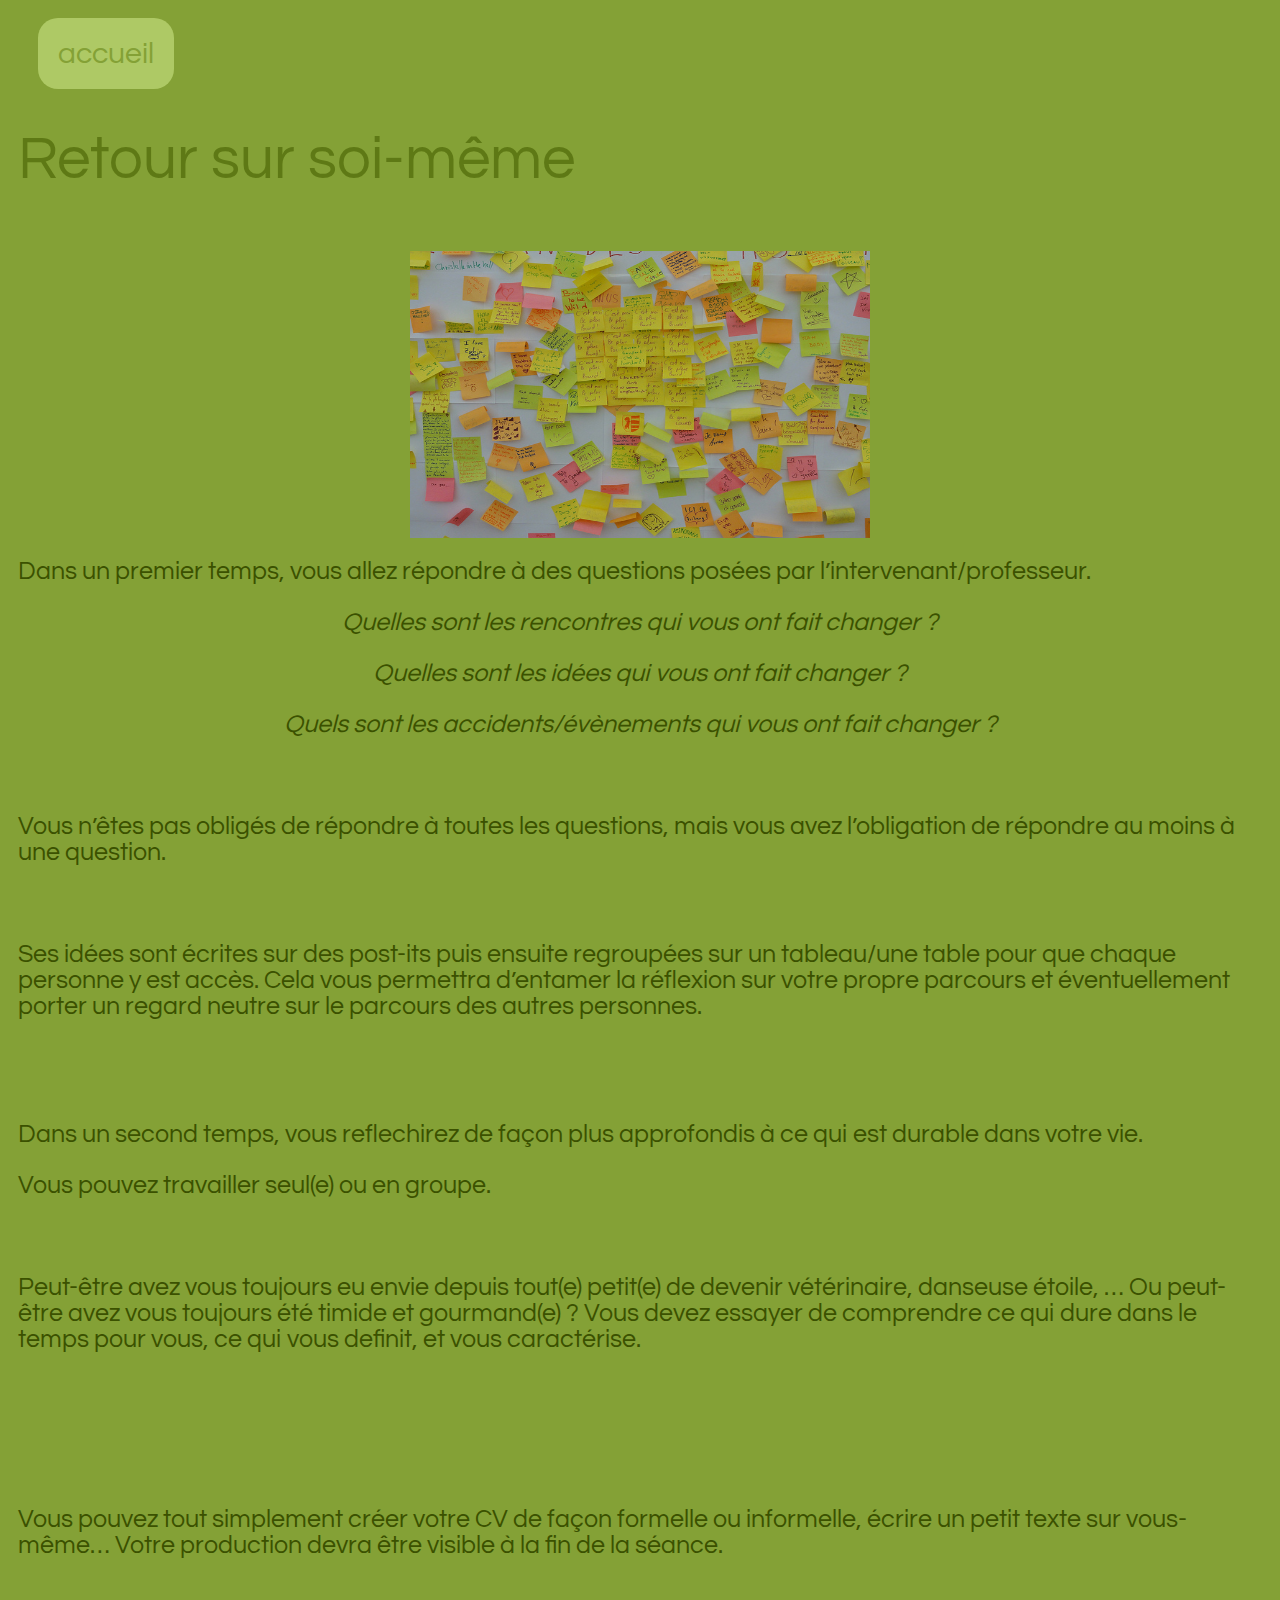
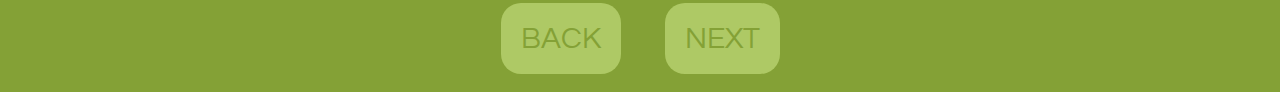
==== activity3.html @ 9ede2c9e "1hr left" ====
<!-- FRONT PAGE -->
<!DOCTYPE html>
<html>
<head>
<title>Student front page</title>
<link href="css/student.css" rel="stylesheet" />
<link href='http://fonts.googleapis.com/css?family=Questrial' rel='stylesheet' type='text/css'>
<script src="https://ajax.googleapis.com/ajax/libs/jquery/2.1.3/jquery.min.js"></script>
   
</head>

<body>
<br>
<a class="mybutt" href="student_frontpage.html">accueil</a>
<br>

<p style="font-size:60px;">Retour sur soi-même</p>

<img style="display: block; margin-left: auto; margin-right: auto;" src="img/post.jpg" alt="stave jobs" width="460" height="287" /></p>

<div class="content2"

<p><span style="font-weight: 400;">Dans un premier temps, vous allez r&eacute;pondre &agrave; des questions pos&eacute;es par l&rsquo;intervenant/professeur. </span></p>
<p style="text-align: center;"><em><span style="font-weight: 400;">Quelles sont les rencontres qui vous ont fait changer ? </span></em></p>
<p style="text-align: center;"><em><span style="font-weight: 400;">Quelles sont les id&eacute;es qui vous ont fait changer ? </span></em></p>
<p style="text-align: center;"><em><span style="font-weight: 400;">Quels sont les accidents/&eacute;v&egrave;nements qui vous ont fait changer ?</span></em></p>
<p>&nbsp;</p>
<p><span style="font-weight: 400;">Vous n&rsquo;&ecirc;tes pas oblig&eacute;s de r&eacute;pondre &agrave; toutes les questions, mais vous avez l&rsquo;obligation de r&eacute;pondre au moins &agrave; une question. </span></p>
<p>&nbsp;</p>
<p><span style="font-weight: 400;">Ses id&eacute;es sont &eacute;crites sur des post-its puis ensuite regroup&eacute;es sur un tableau/une table pour que chaque personne y est acc&egrave;s. Cela vous permettra d&rsquo;entamer la r&eacute;flexion sur votre propre parcours et &eacute;ventuellement porter un regard neutre sur le parcours des autres personnes. </span></p>
<p><br /><br /></p>
<p><span style="font-weight: 400;">Dans un second temps, vous reflechirez de fa&ccedil;on plus approfondis &agrave; ce qui est durable dans votre vie. </span></p>
<p><span style="font-weight: 400;">Vous pouvez travailler seul(e) ou en groupe.</span></p>
<p>&nbsp;</p>
<p><span style="font-weight: 400;">Peut-&ecirc;tre avez vous toujours eu envie depuis tout(e) petit(e) de devenir v&eacute;t&eacute;rinaire, danseuse &eacute;toile, &hellip; Ou peut-&ecirc;tre avez vous toujours &eacute;t&eacute; timide et gourmand(e) ? Vous devez essayer de comprendre ce qui dure dans le temps pour vous, ce qui vous definit, et vous caract&eacute;rise. </span></p>
<p><br /><br /><br /><br /></p>
<p><span style="font-weight: 400;">Vous pouvez tout simplement cr&eacute;er votre CV de fa&ccedil;on formelle ou informelle, &eacute;crire un petit texte sur vous-m&ecirc;me&hellip; Votre production devra &ecirc;tre visible &agrave; la fin de la s&eacute;ance. </span></p>

</div>

<br>
<p style="text-align:center;">
<a class="mybutt" href="activity2.html">BACK</a>
<a class="mybutt" href="activity4.html">NEXT</a>
</p>

</body>



</html>
---- css/student.css ----
body {
	background-color:#84A136;
	color: #5E7915;
	font-family: Questrial;
	font-size:20px;
	padding: 10px;
}

.menu {
	text-decoration:none;
	color:#3B5100;
	font-size:40px;
	
	
}

.content {
	position:relative;
	text-align:center;
	
}

.content2 {
	color:#3B5100;
	font-size:25px;
}

.graphic {
	position:absolute;
	right:-30px;
	bottom:-40px;
	z-index:-2;
}

.film {
	text-align:center;
}

.mybutt {
		background-color:#AEC965;
	padding:20px;
	border-radius:20px;
	color:#84A136;
	font-size:30px;
	text-decoration:none;
	margin:20px;
}
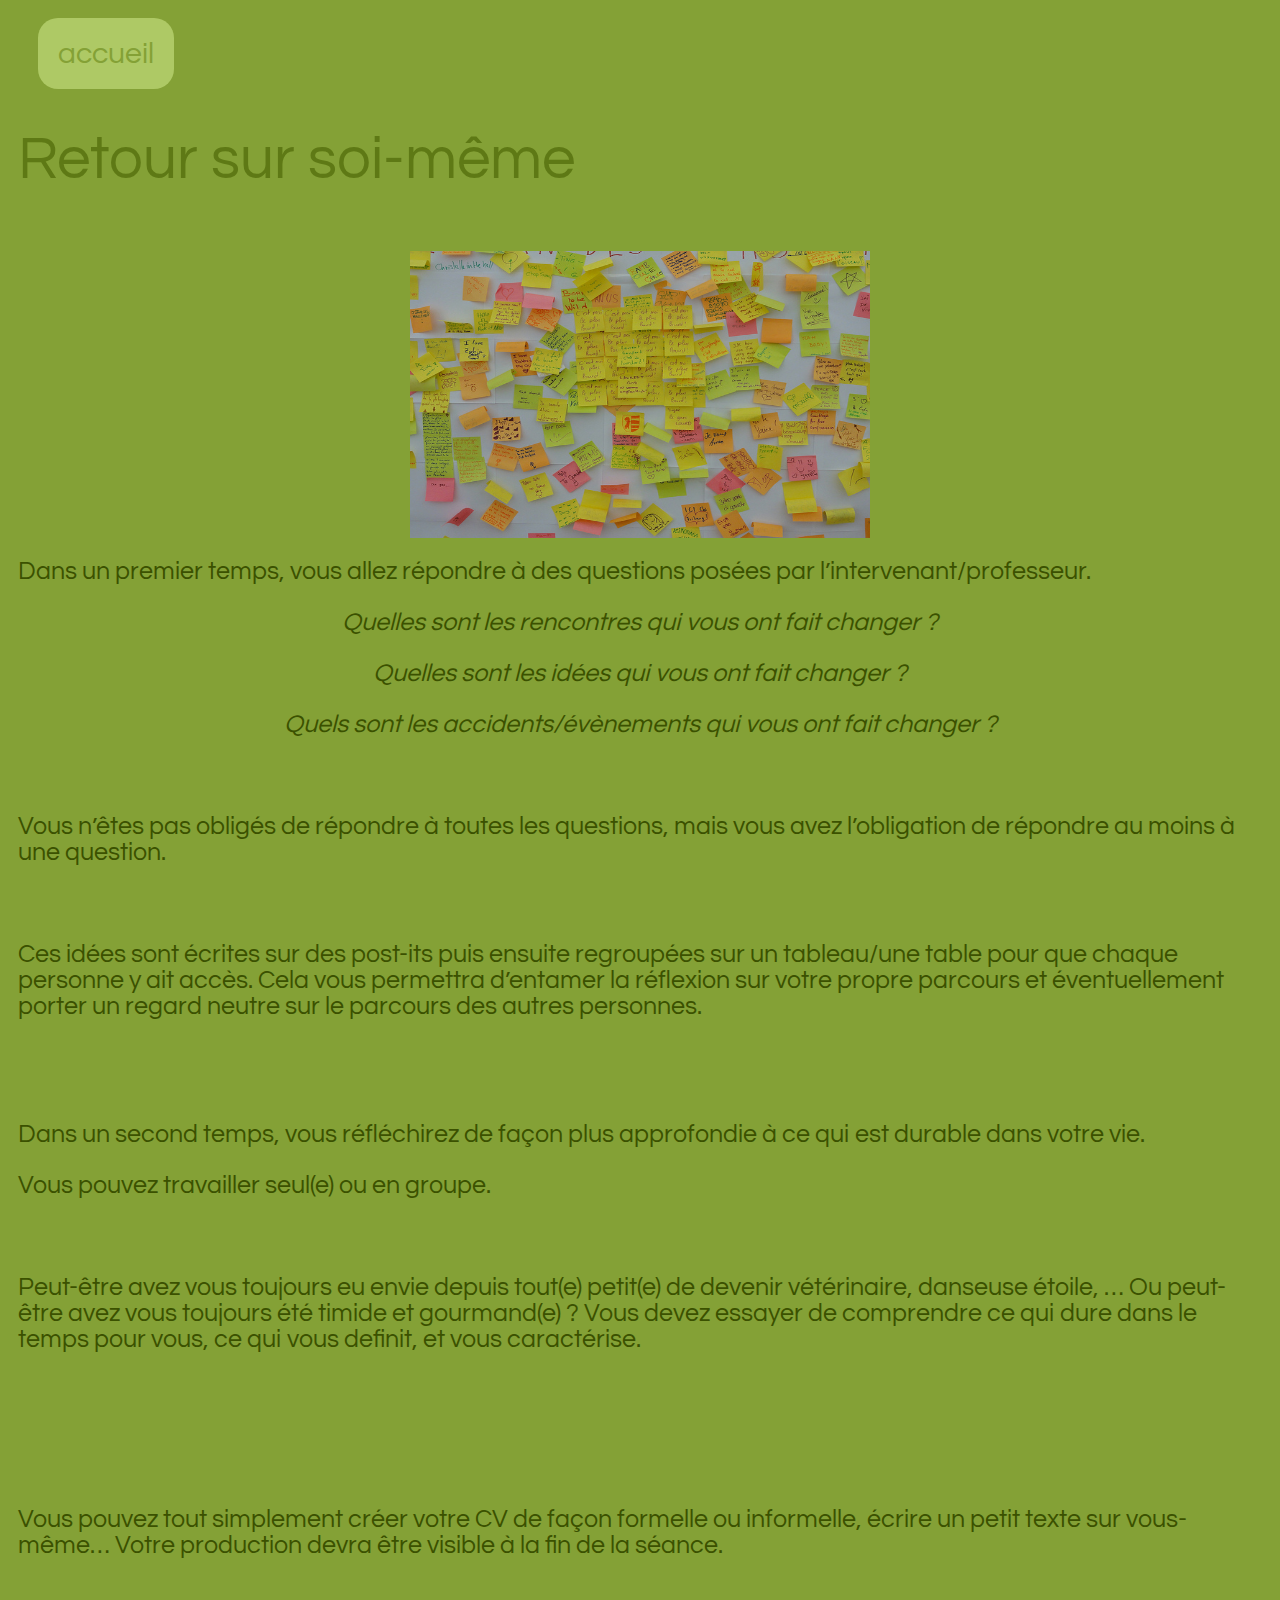
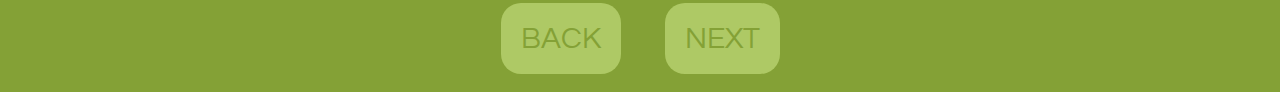
==== commit f17016f9: "45 minutes to go." ====
--- a/activity3.html
+++ b/activity3.html
@@ -27,9 +27,9 @@
 <p>&nbsp;</p>
 <p><span style="font-weight: 400;">Vous n&rsquo;&ecirc;tes pas oblig&eacute;s de r&eacute;pondre &agrave; toutes les questions, mais vous avez l&rsquo;obligation de r&eacute;pondre au moins &agrave; une question. </span></p>
 <p>&nbsp;</p>
-<p><span style="font-weight: 400;">Ses id&eacute;es sont &eacute;crites sur des post-its puis ensuite regroup&eacute;es sur un tableau/une table pour que chaque personne y est acc&egrave;s. Cela vous permettra d&rsquo;entamer la r&eacute;flexion sur votre propre parcours et &eacute;ventuellement porter un regard neutre sur le parcours des autres personnes. </span></p>
+<p><span style="font-weight: 400;">Ces id&eacute;es sont &eacute;crites sur des post-its puis ensuite regroup&eacute;es sur un tableau/une table pour que chaque personne y ait acc&egrave;s. Cela vous permettra d&rsquo;entamer la r&eacute;flexion sur votre propre parcours et &eacute;ventuellement porter un regard neutre sur le parcours des autres personnes. </span></p>
 <p><br /><br /></p>
-<p><span style="font-weight: 400;">Dans un second temps, vous reflechirez de fa&ccedil;on plus approfondis &agrave; ce qui est durable dans votre vie. </span></p>
+<p><span style="font-weight: 400;">Dans un second temps, vous réfléchirez de fa&ccedil;on plus approfondie &agrave; ce qui est durable dans votre vie. </span></p>
 <p><span style="font-weight: 400;">Vous pouvez travailler seul(e) ou en groupe.</span></p>
 <p>&nbsp;</p>
 <p><span style="font-weight: 400;">Peut-&ecirc;tre avez vous toujours eu envie depuis tout(e) petit(e) de devenir v&eacute;t&eacute;rinaire, danseuse &eacute;toile, &hellip; Ou peut-&ecirc;tre avez vous toujours &eacute;t&eacute; timide et gourmand(e) ? Vous devez essayer de comprendre ce qui dure dans le temps pour vous, ce qui vous definit, et vous caract&eacute;rise. </span></p>
